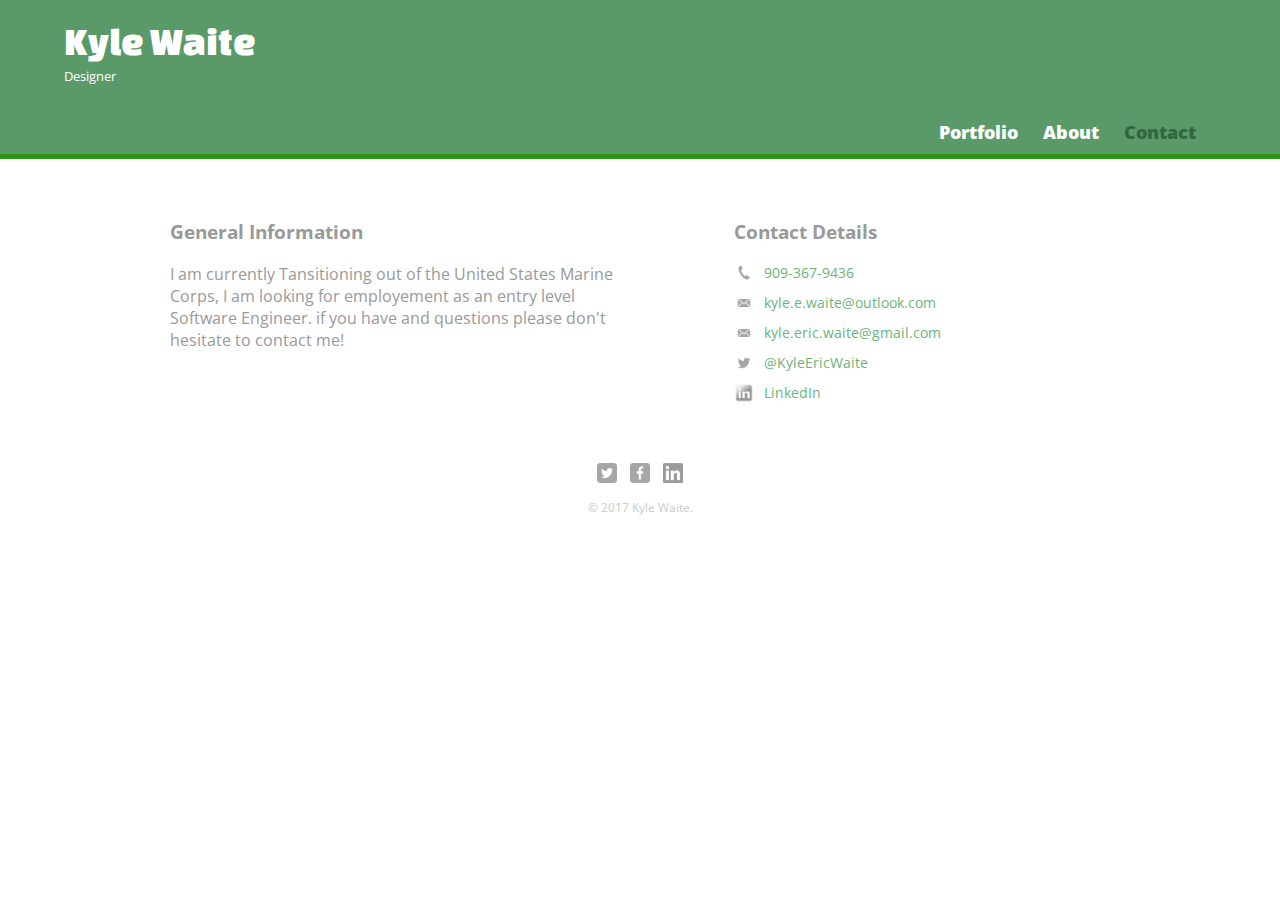
==== TreeHouse/TreeHouse/contact.html @ ac3d4607 "re instal" ====
﻿<!DOCTYPE html>
<html>
<head>
  <!--Universal Character Set Transformation 8 bit-->
  <meta charset="utf-8">
  <title>Kyle Waite | Designer</title>
  <link rel="stylesheet" href="css/normalize.css">
  <link href="https://fonts.googleapis.com/css?family=Changa+One|Open+Sans:400,400i,700,700i,800" rel="stylesheet">
  <link rel="stylesheet" href="css/main.css">
  <link rel="stylesheet" href="css/responsive.css">
  <meta name="viewport" content="width=device-width, initial-scale=1.0"
</head>
<body>
  <header>
    <!--a == Anchor / Hyper link ref == href -->
    <a href="index.html" id="logo">
      <h1>Kyle Waite</h1>
      <h2>Designer</h2>
    </a>
    <nav>
      <ul>
        <li><a href="index.html">Portfolio</a></li>
        <li><a href="About.html">About</a></li>
        <li><a href="Contact.html" class="selected">Contact</a></li>
      </ul>
    </nav>
  </header>
  <div id="wrapper">
    <section id="primary">
      <h3>General Information</h3>
      <p>I am currently Tansitioning out of the United States Marine Corps, I am looking for employement as an entry level Software Engineer. if you have and questions please don't hesitate to contact me!</p>
    </section>
    <section id="secondary">
      <h3>Contact Details</h3>
      <ul class="contact-info">
        <li class="phone"><a href="tel:909-367-9436">909-367-9436</a></li>
        <li class="mail"><a href="mailto:kyle.e.waite@outlook.com">kyle.e.waite@outlook.com</a></li>
        <li class="mail"><a href="mailto:kyle.eric.waite@gmail.com">kyle.eric.waite@gmail.com</a></li>
        <li class="twitter"><a href="https://twitter.com/intent/tweet?screen_name=KyleEricWaite">@KyleEricWaite</a></li>
        <li class="linkedIn"><a href="https://www.linkedin.com/in/kyle-waite/">LinkedIn</a></li>
      </ul>
    </section>
    <footer>
      <!--Here we use Absolute and Relative-->
      <a href="https://twitter.com/KyleEricWaite"><img src="Img/twitter-wrap.png" alt="Twitter Logo" class="social-icon"></a>
      <a href="https://www.facebook.com/kyle.waite.10"><img src="Img/facebook-wrap.png" alt="Facebook Logo" class="social-icon"></a>
      <a href="https://www.linkedin.com/in/kyle-waite/"><img src="Img/linkedIn-wrap.png" alt="LinkedIn Logo" class="social-icon"></a>
      <!--Ampersand & -->
      <p>&copy; 2017 Kyle Waite.</p>
    </footer>
  </div>
</body>
</html>
---- TreeHouse/TreeHouse/css/main.css ----
﻿/**********************************
GENERAL
***********************************/

body {
  font-family: 'Open Sans', sans-serif;
}

#wrapper {
  max-width: 940px;
  margin: 0 auto;
  padding: 0 5%;
}

a {
  text-decoration: none;
}

img {
  max-width: 100%;
}

h3 {
  margin: 0 0 1em 0;
}



/**********************************
HEADING
***********************************/

header {
  float: left;
  margin: 0 0 30px 0;
  padding: 5px 0 0 0;
  width: 100%;
}

#logo {
  text-align: center;
  margin: 5px;
}

h1 {
  font-family: 'Changa One', sans-serif;
  margin: 15px 0;
  font-size: 1.75em;
  font-weight: normal;
  line-height: 0.8em;
  /* em's are a relative unit of mesurement, 1 em is == to the current font size */
}
h2 {
  font-size: 0.75em;
  margin: -5px 0 0;
  font-weight: normal;
}



/**********************************
NAVIGATION
***********************************/

nav {
  text-align: center;
  padding: 10px 0;
  margin: 20p 0 0;
}

nav ul {
  list-style: none;
  margin: 0 10px;
  padding: 0;

}

nav li {
  display: inline-block;
}

nav a {
  font-weight: 800;
  padding: 15px 10px
}



/**********************************
FOOTER
***********************************/

footer {
  font-size: 0.75em;
  text-align: center;
  clear: both;
  padding-top: 50px;
  color: #ccc;
}

.social-icon {
  width: 20px;
  height: 20px;
  margin: 0 5px;
}


/**********************************
PAGE: PORTFOLIO
***********************************/

#gallery {
  margin: 0;
  padding: 0;
  list-style: none;
}

#gallery li {
  float: left;
  width: 45%;
  margin: 2.5%;
  background-color: #f5f5f5;
  color: #bdc3c7;
}

#gallery li  a p {
  margin: 0;
  padding: 5%;
  font-size: 0.75em;
  color: #bdc3c7;
}

/**********************************
PAGE: ABOUT
***********************************/

.profile-photo {
  display:block;
  max-width: 150px;
  margin: 0 auto 30px;
  /*creates rounded conners*/
  border-radius: 100%;
}



/**********************************
PAGE: CONTACT
***********************************/

.contact-info {
  list-style: none;
  padding: 0;
  margin: 0;
  font-size: 0.9em;
}

.contact-info a {
  display: block;
  min-height: 20px;
  background-repeat: no-repeat;
  background-size: 20px 20px;
  padding: 0 0 0 30px;
  margin: 0 0 10px;
}

.contact-info li.phone a {
  background-image: url('../Img/phone.png');
}
.contact-info li.mail a {
  background-image: url('../Img/mail.png');
}
.contact-info li.twitter a {
  background-image: url('../Img/twitter.png');
}
.contact-info li.linkedIn a {
  background-image: url('../Img/linkedin-logo-grey.png');
}


/**********************************
COLORS
***********************************/

/*  Site Body  */
body {
  background-color:#fff;
  color: #999;
}

/* Green Header*/
header {
  background: #6ab47b;
  background-color: #599a68;
}

/* nav background on moblie */
nav {
  background: #599a68;
}

/* Logo Text */
h1,h2 {
  color: #fff;
}

/* Links */
a {
  color: #6ab47b;
}

/* nav link*/
nav a, nav a:visited {
  color: #fff;
}

/* selected nav link*/
nav a.selected, nav a:hover {
  color: #32673f;
}
---- TreeHouse/TreeHouse/css/responsive.css ----
﻿@media screen and (min-width: 480px) {
  
  /**********************************
  TWO COLUMN LAYOUT
  ***********************************/

  #primary {
    width: 50%;
    float: left;
  }

  #secondary {
    width: 40%;
    float: right;
  }



  /**********************************
  PAGE: PORTFOLIO
  ***********************************/
  #gallery li {
    width: 28.3333%;
  }

  /*sudo class selector*/
  #gallery li:nth-child(4n) {
    clear: left;
  }

  /**********************************
  PAGE: ABOUT
  ***********************************/

  .profile-photo {
    float: left;
   margin: 0 5% 80px 0;
  }

}

@media screen and (min-width: 660px) {

  /**********************************
  PAGE: ABOUT
  ***********************************/
  nav {
    background: none;
    float: right;
    font-size: 1.125em;
    margin-right: 5%;
    text-align: right;
    width: 45%;
  }

    #logo {
    float: left;
    margin-left: 5%;
    text-align: left;
    width: 45%;
  }

    h1 {
      font-size: 2.5em;
    }

    h2 {
      font-size: 0.825em;
      margin-bottom: 20px;
    }

    header {
      border-bottom: 5px solid #2a9815;
      margin-bottom: 60px;
    }

}
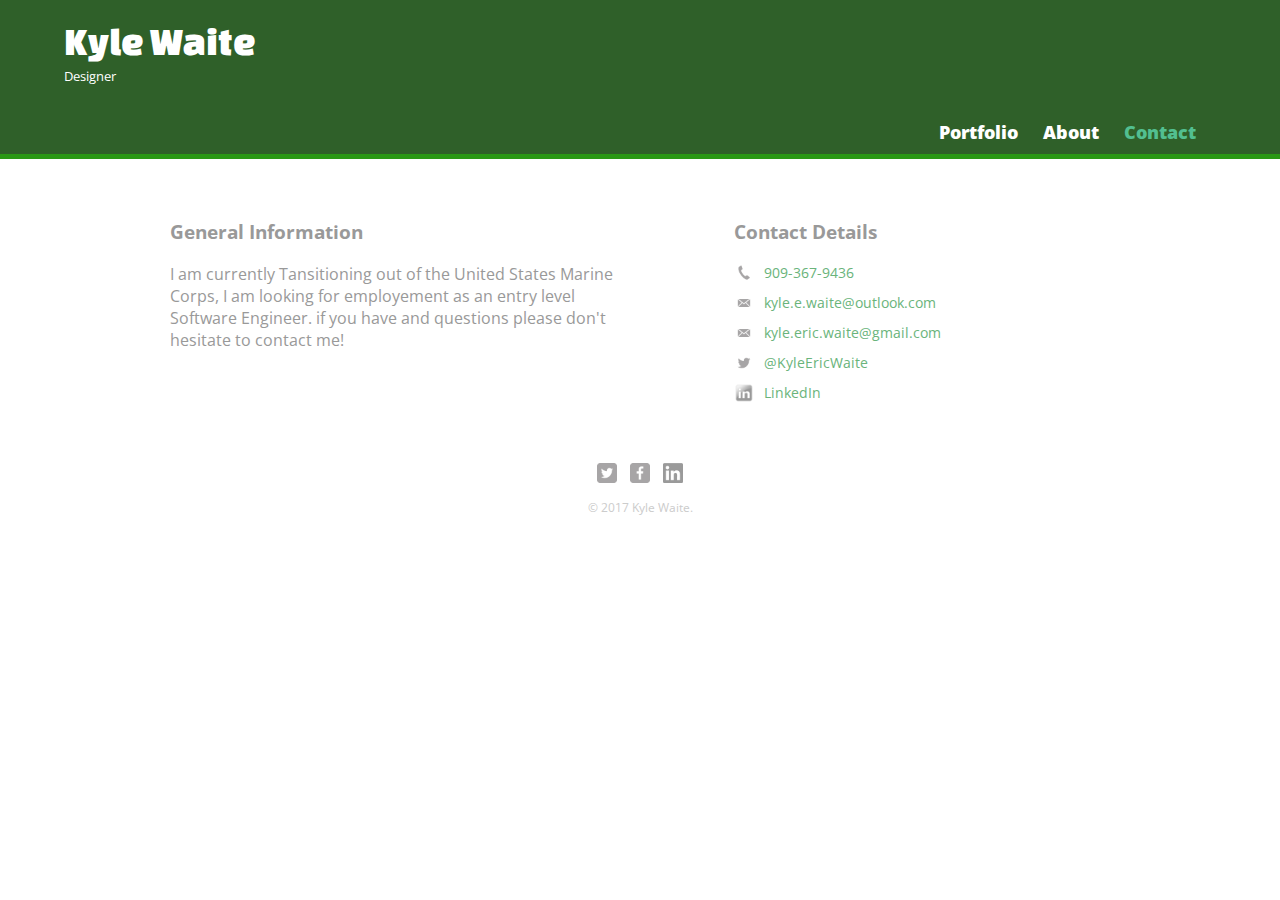
==== commit 3499380b: "Site updates" ====
--- a/TreeHouse/TreeHouse/contact.html
+++ b/TreeHouse/TreeHouse/contact.html
@@ -40,7 +40,7 @@
         <li class="linkedIn"><a href="https://www.linkedin.com/in/kyle-waite/">LinkedIn</a></li>
       </ul>
     </section>
-    <footer>
+    <footer class="main-footer">
       <!--Here we use Absolute and Relative-->
       <a href="https://twitter.com/KyleEricWaite"><img src="Img/twitter-wrap.png" alt="Twitter Logo" class="social-icon"></a>
       <a href="https://www.facebook.com/kyle.waite.10"><img src="Img/facebook-wrap.png" alt="Facebook Logo" class="social-icon"></a>
--- a/TreeHouse/TreeHouse/css/main.css
+++ b/TreeHouse/TreeHouse/css/main.css
@@ -191,7 +191,8 @@
 /* Green Header*/
 header {
   background: #6ab47b;
-  background-color: #599a68;
+  background-color: 
+#2f6029;
 }
 
 /* nav background on moblie */
@@ -216,13 +217,23 @@
 
 /* selected nav link*/
 nav a.selected, nav a:hover {
-  color: #32673f;
-}
-
-
-
-
-
-
-
-
+  color: #52bf90;
+}
+
+a:active {
+  color: lightcoral;
+}
+
+a:hover {
+ color: orange;
+}
+
+.f-border {
+  border-bottom: solid 1px lightgrey;
+}
+
+
+
+
+
+
